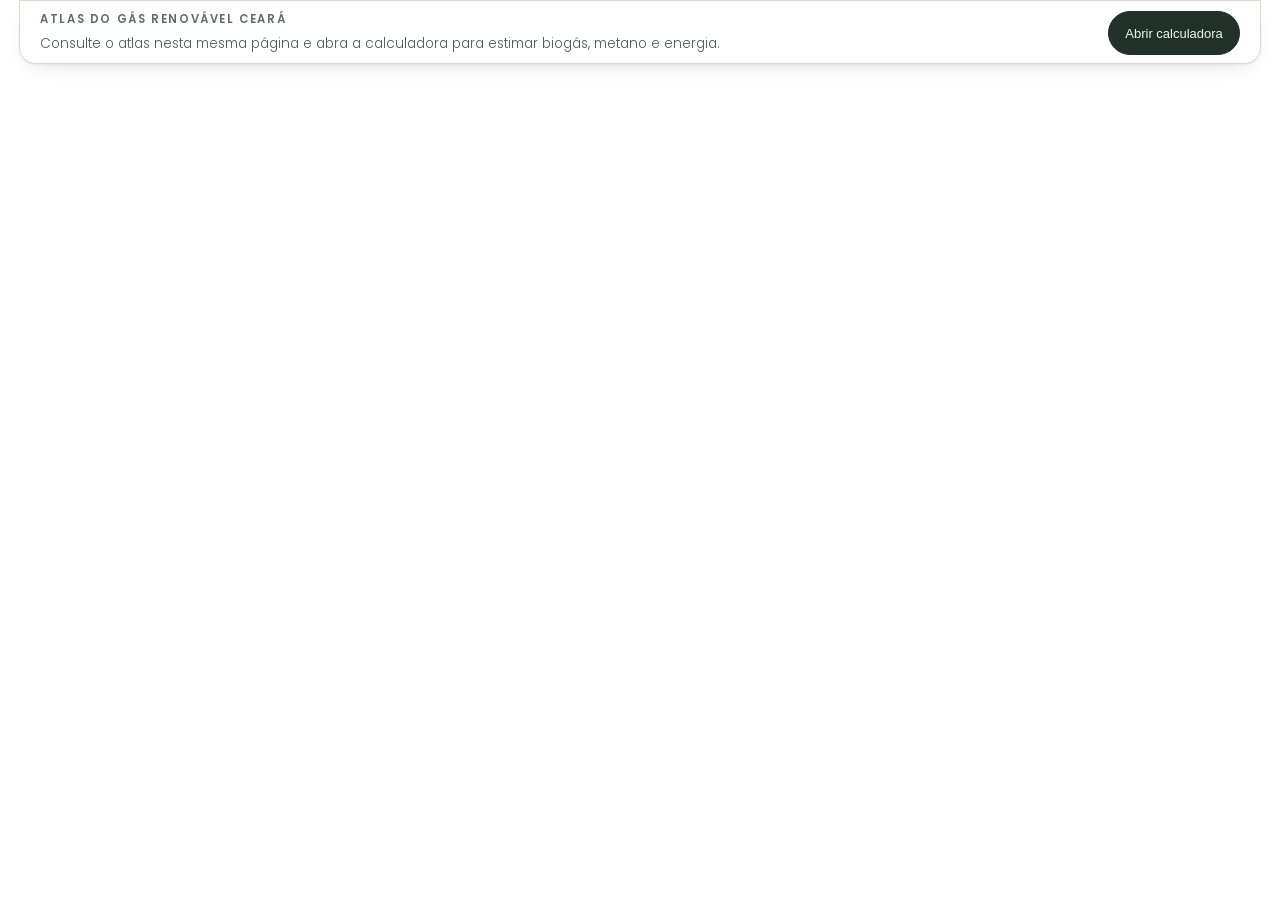
==== index.html @ 6c54d697 "Add files via upload" ====
<!DOCTYPE html>
<html lang="pt-BR">
<head>
  <meta charset="UTF-8">
  <meta name="viewport" content="width=device-width, initial-scale=1.0">
  <meta http-equiv="refresh" content="0; url=calculadora-biogas.html">
  <title>Redirecionando...</title>
  <script>window.location.replace('calculadora-biogas.html');</script>
</head>
<body>
  <p>Se o redirecionamento não acontecer, <a href="calculadora-biogas.html">abra a página principal</a>.</p>
</body>
</html>
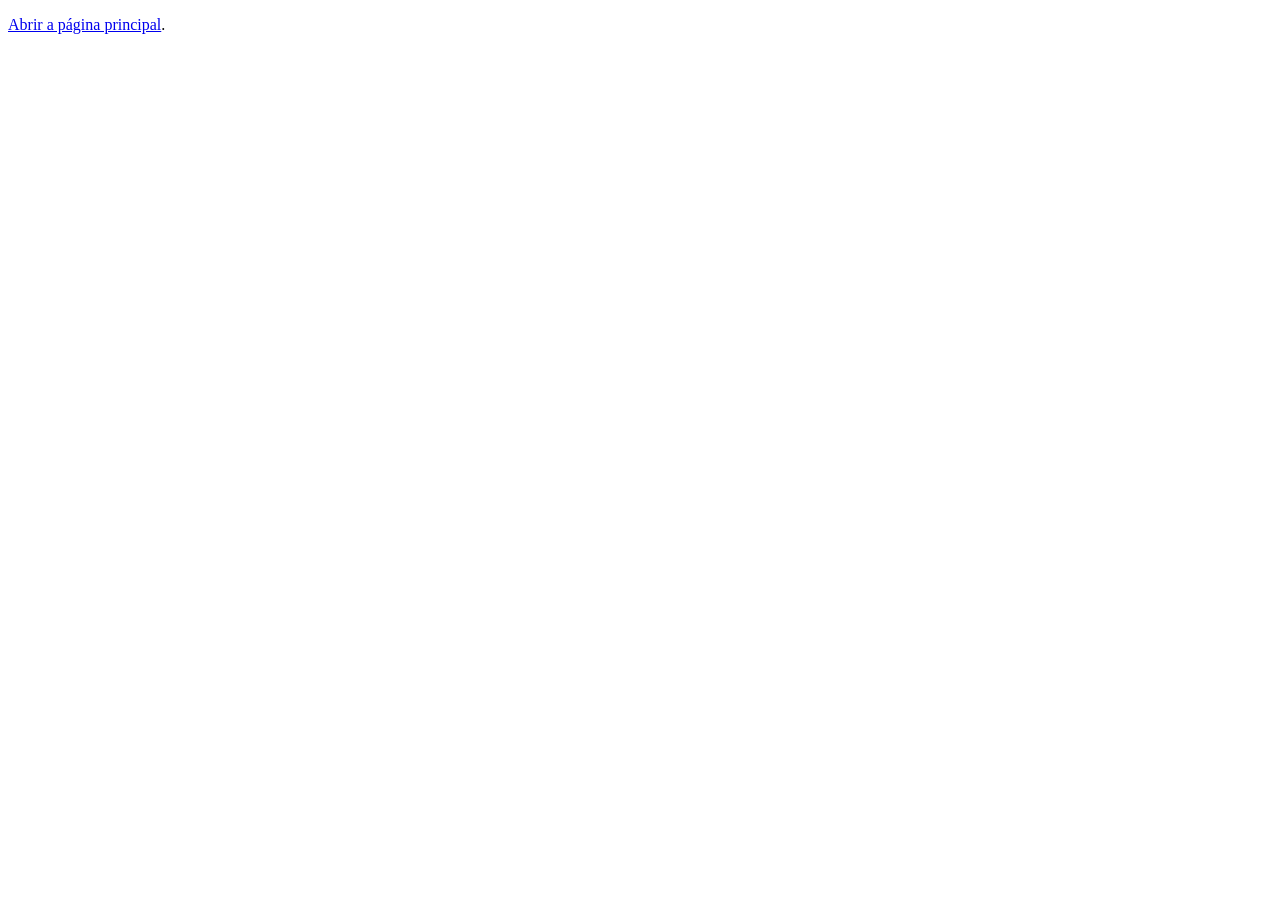
==== commit 2fdc24ba: "." ====
--- a/index.html
+++ b/index.html
@@ -1,13 +1,11 @@
-<!DOCTYPE html>
-<html lang="pt-BR">
-<head>
-  <meta charset="UTF-8">
-  <meta name="viewport" content="width=device-width, initial-scale=1.0">
-  <meta http-equiv="refresh" content="0; url=calculadora-biogas.html">
-  <title>Redirecionando...</title>
-  <script>window.location.replace('calculadora-biogas.html');</script>
-</head>
-<body>
-  <p>Se o redirecionamento não acontecer, <a href="calculadora-biogas.html">abra a página principal</a>.</p>
-</body>
+<!DOCTYPE html>
+<html lang="pt-BR">
+<head>
+  <meta charset="UTF-8">
+  <meta name="viewport" content="width=device-width, initial-scale=1.0">
+  <title>Atlas do Gás Renovável Ceará</title>
+</head>
+<body>
+  <p><a href="calculadora-biogas.html">Abrir a página principal</a>.</p>
+</body>
 </html>
